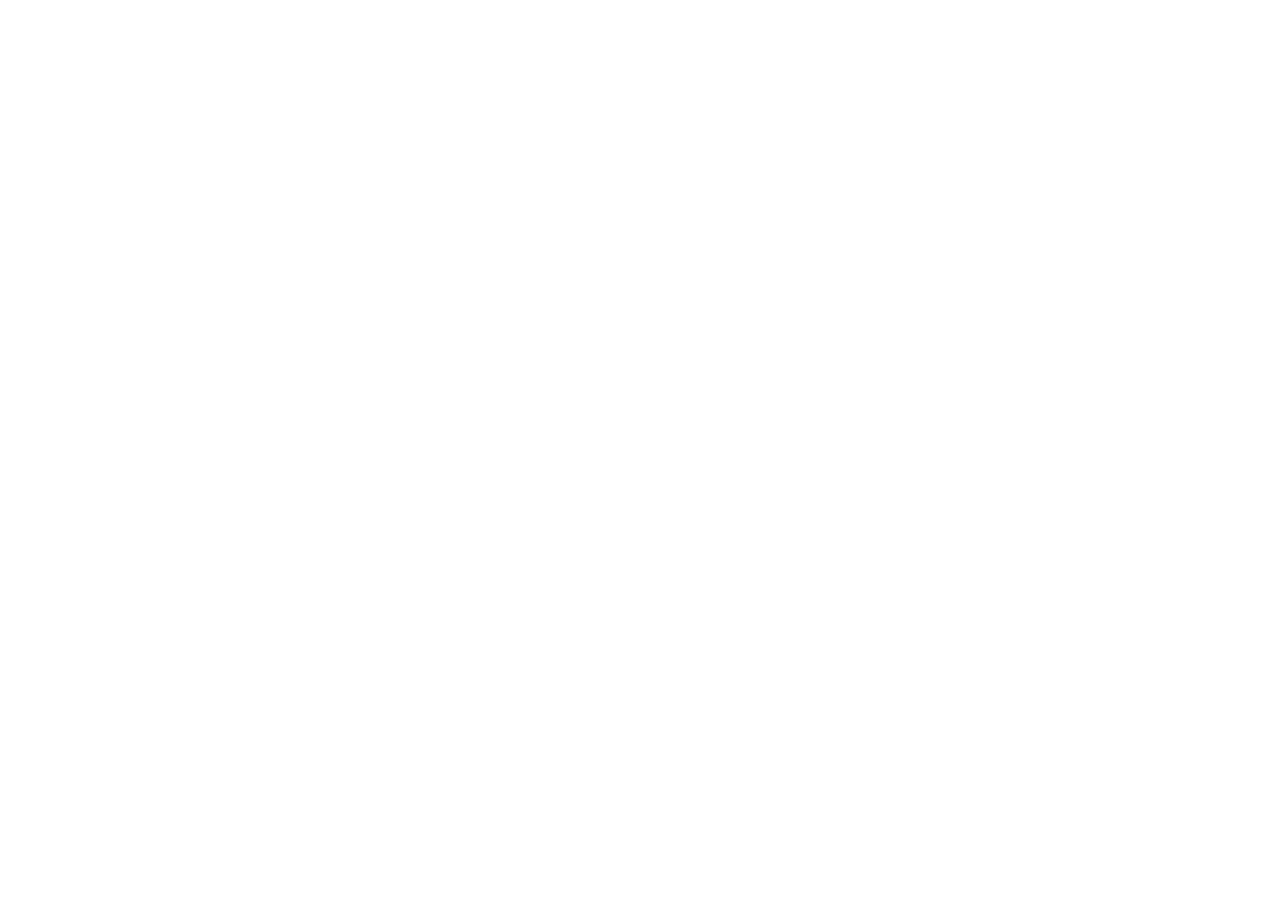
==== index.html @ 7501fd49 "add ficheiros" ====
<!DOCTYPE html>
<html lang="pt">
<head>
    <meta charset="UTF-8">
    <meta http-equiv="X-UA-Compatible" content="IE=edge">
    <meta name="viewport" content="width=device-width, initial-scale=1.0">
    <title>Poemas do JEGAN</title>
</head>
<body>
    <header></header>
    <main></main>
    <footer></footer>
</body>
</html>
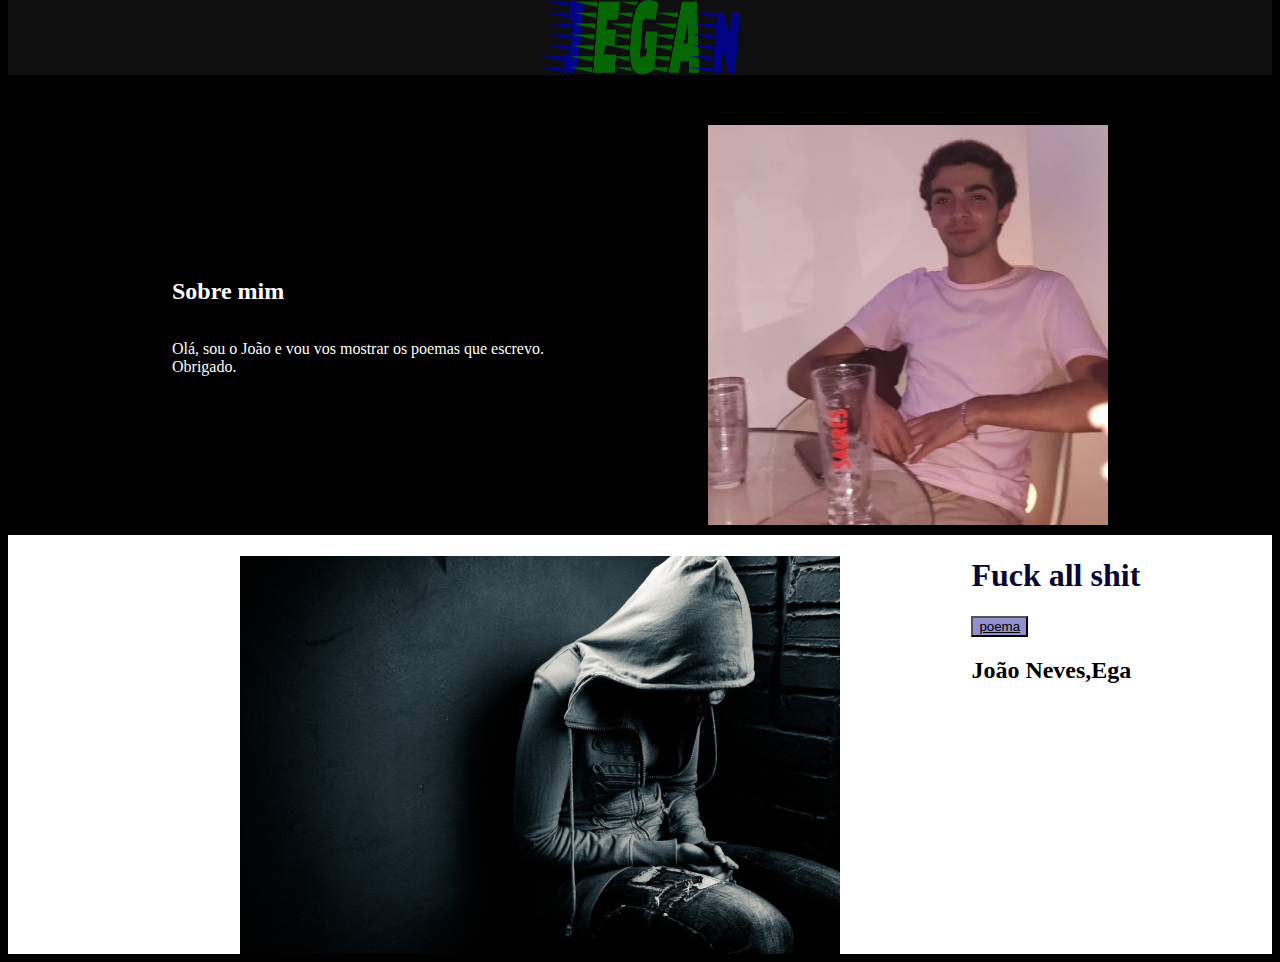
==== commit 13634a5d: "codigo" ====
--- a/index.html
+++ b/index.html
@@ -1,14 +1,53 @@
 <!DOCTYPE html>
 <html lang="pt">
-<head>
-    <meta charset="UTF-8">
-    <meta http-equiv="X-UA-Compatible" content="IE=edge">
-    <meta name="viewport" content="width=device-width, initial-scale=1.0">
+  <head>
+    <meta charset="UTF-8" />
+    <meta http-equiv="X-UA-Compatible" content="IE=edge" />
+    <meta name="viewport" content="width=device-width, initial-scale=1.0" />
     <title>Poemas do JEGAN</title>
-</head>
-<body>
-    <header></header>
-    <main></main>
+    <link href="index.css" rel="stylesheet" />
+  </head>
+  <body class="body">
+    <header class="header">
+      <img
+        class="logo_jegan"
+        src="LOGO JEGAn.png"
+        alt="logo jegan"
+        height="75px"
+        width="200px"
+      />
+    </header>
+    <main>
+      <div class="sobre_mim">
+        <div class="texto_about_me">
+          <h2>Sobre mim</h2>
+          <p>
+            Olá, sou o João e vou vos mostrar os poemas que escrevo.<br />Obrigado.
+          </p>
+        </div>
+        <img
+          src="instadp_joao_neves58_full_size.jpg"
+          alt="foto minha"
+          height="400"
+          width="400"
+        />
+      </div>
+      <div class="poema1">
+        <img
+          class="img1"
+          src="depositphotos_1827432-stock-photo-depression.jpg"
+          alt="foto"
+        />
+
+        <div class="ladodireitodopoema1">
+          <h1 class="titulo_poema1">Fuck all shit</h1>
+          <button class="botao1">
+            <a class="botao" href="poema1.html">poema</a>
+          </button>
+          <h2>João Neves,Ega</h2>
+        </div>
+      </div>
+    </main>
     <footer></footer>
-</body>
-</html>+  </body>
+</html>
--- a/index.css
+++ b/index.css
@@ -0,0 +1,56 @@
+.body {
+  background-color: black;
+  margin-top: 0;
+  color: white;
+}
+
+.header {
+  background-color: rgb(15, 15, 15);
+  display: flex;
+  align-items: center;
+  justify-content: space-around;
+}
+
+.sobre_mim {
+  padding-top: 50px;
+  margin-bottom: 10px;
+  display: flex;
+  align-items: center;
+  justify-content: space-evenly;
+}
+
+.texto_about_me {
+  display: flex;
+  flex-direction: column;
+}
+
+.poema1 {
+  margin-right: 0px;
+  padding-left: 100px;
+  border-top: 1px solid white;
+  background-color: white;
+  color: black;
+  display: flex;
+  justify-content: space-evenly;
+  margin-top: 10px;
+}
+
+.img1 {
+  margin-top: 20px;
+}
+.ladodireitodopoema1 {
+  flex-direction: column;
+  align-items: center;
+}
+
+.titulo_poema1 {
+  color: rgb(8, 8, 56);
+}
+
+.botao {
+  color: black;
+  align-items: center;
+}
+.botao1 {
+  background-color: rgb(145, 145, 209);
+}
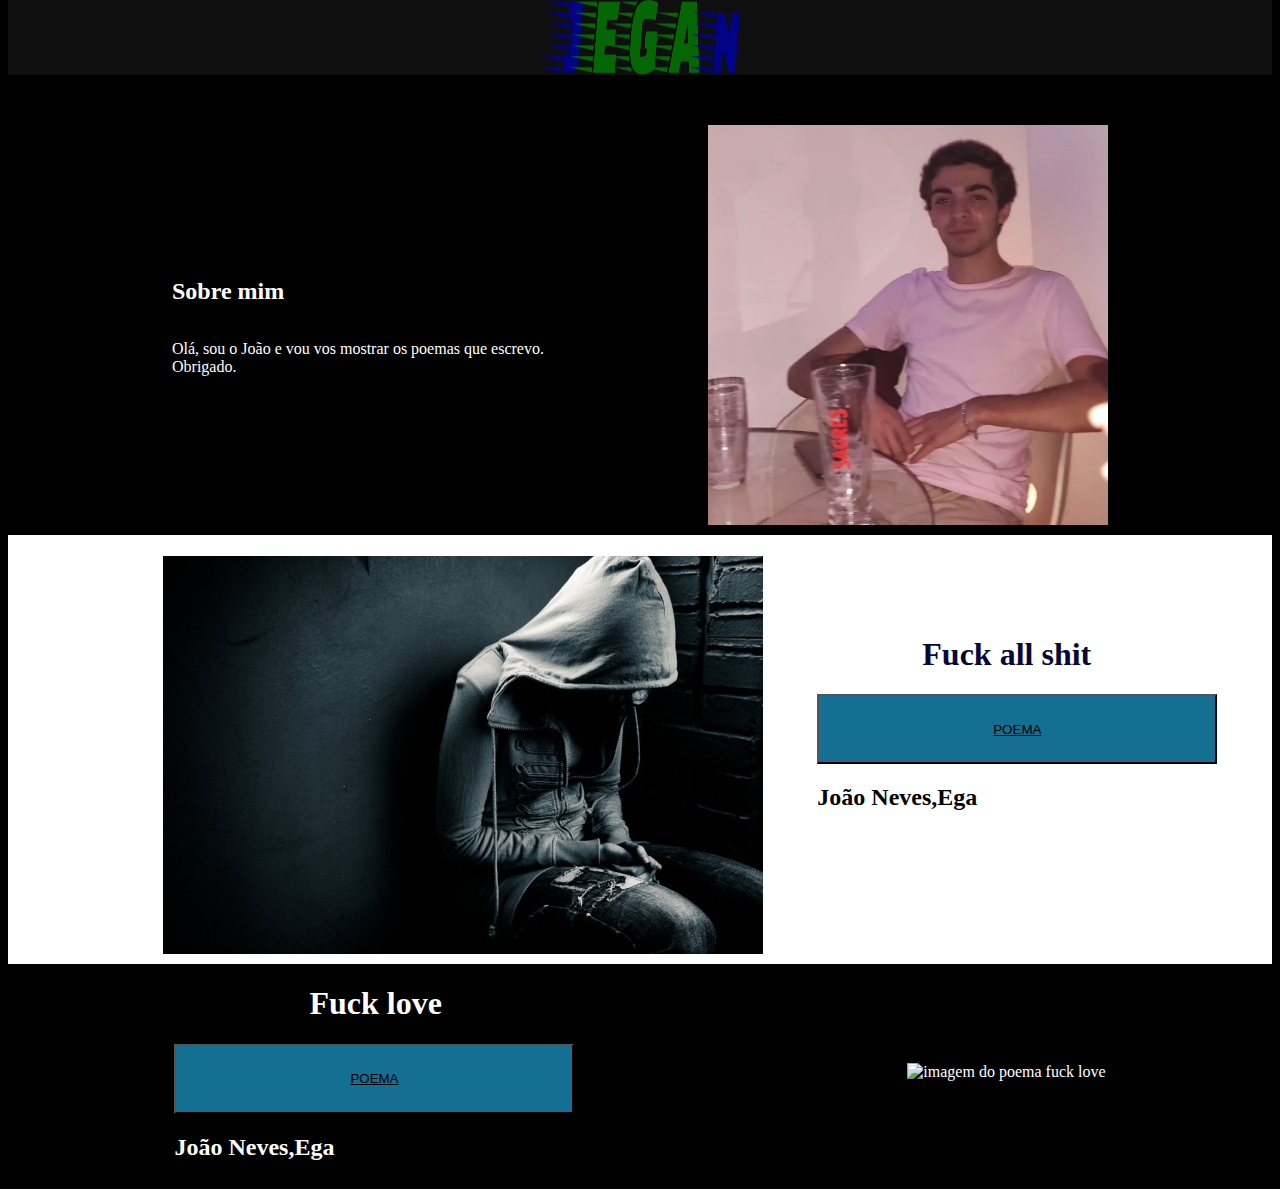
==== commit 049a5e12: "UPDATE" ====
--- a/index.html
+++ b/index.html
@@ -40,12 +40,26 @@
         />
 
         <div class="ladodireitodopoema1">
-          <h1 class="titulo_poema1">Fuck all shit</h1>
+          <h1 class="titulo_poema1"><strong>Fuck all shit</strong></h1>
           <button class="botao1">
-            <a class="botao" href="poema1.html">poema</a>
+            <a class="botao" href="poema1.html">POEMA</a>
           </button>
           <h2>João Neves,Ega</h2>
         </div>
+      </div>
+
+      <div class="poema2">
+        <div class="ladoesquerdodopoema2">
+          <h1 class="titulopoema2"><strong>Fuck love</strong></h1>
+          <button class="botao2">
+            <a class="textodobotao2" href="poema2.html">POEMA</a>
+          </button>
+          <h2>João Neves,Ega</h2>
+        </div>
+        <img
+          src="https://i1.sndcdn.com/artworks-lNhyuXUhlhJHWZIh-NBN7zg-t500x500.jpg"
+          alt="imagem do poema fuck love"
+        />
       </div>
     </main>
     <footer></footer>
--- a/index.css
+++ b/index.css
@@ -33,6 +33,7 @@
   display: flex;
   justify-content: space-evenly;
   margin-top: 10px;
+  padding-bottom: 10px;
 }
 
 .img1 {
@@ -45,6 +46,9 @@
 
 .titulo_poema1 {
   color: rgb(8, 8, 56);
+  margin-top: 100px;
+  justify-content: center;
+  margin-left: 105px;
 }
 
 .botao {
@@ -52,5 +56,27 @@
   align-items: center;
 }
 .botao1 {
-  background-color: rgb(145, 145, 209);
+  background-color: rgb(21, 111, 146);
+  height: 70px;
+  width: 400px;
+  style: w3-btn w3-round-xxlarge;
 }
+
+.poema2 {
+  display: flex;
+  justify-content: space-around;
+  align-items: center;
+}
+
+.titulopoema2 {
+  margin-left: 135px;
+}
+
+.botao2 {
+  background-color: rgb(21, 111, 146);
+  height: 70px;
+  width: 400px;
+}
+.textodobotao2 {
+  color: black;
+}
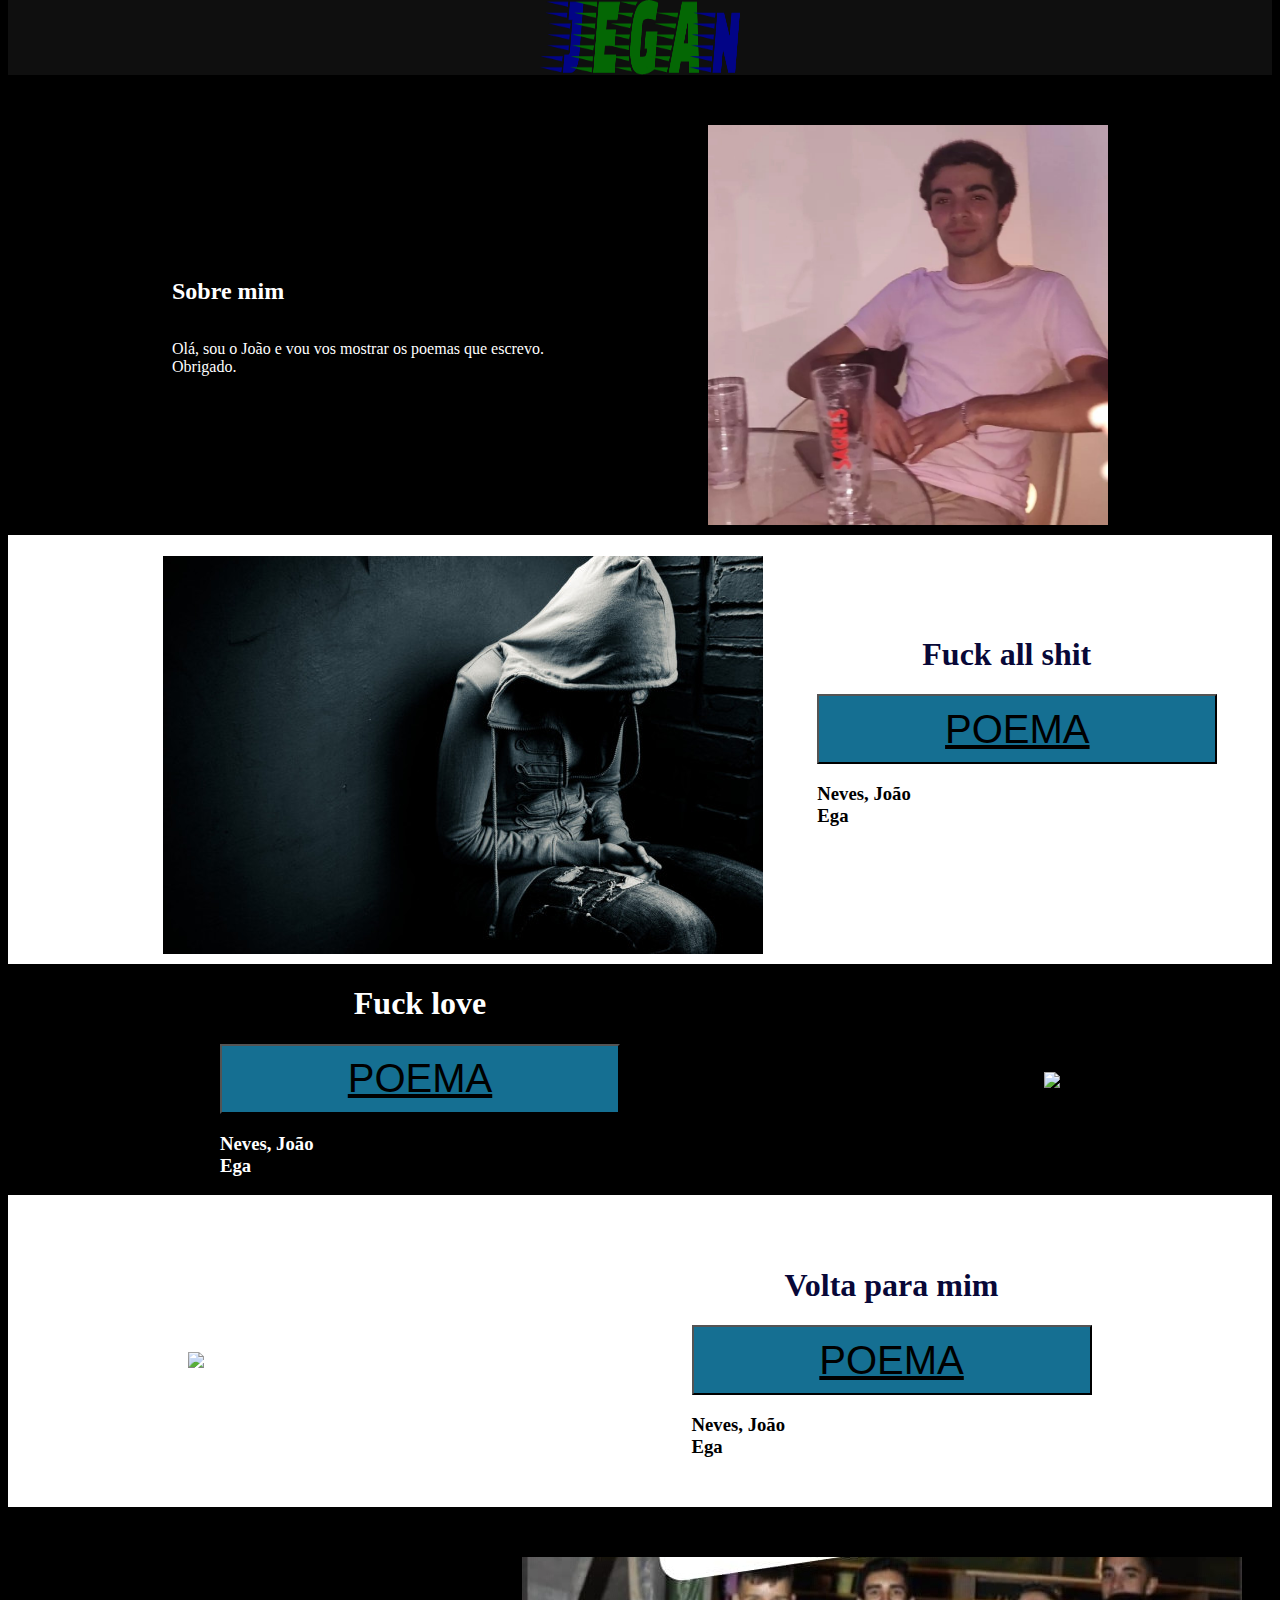
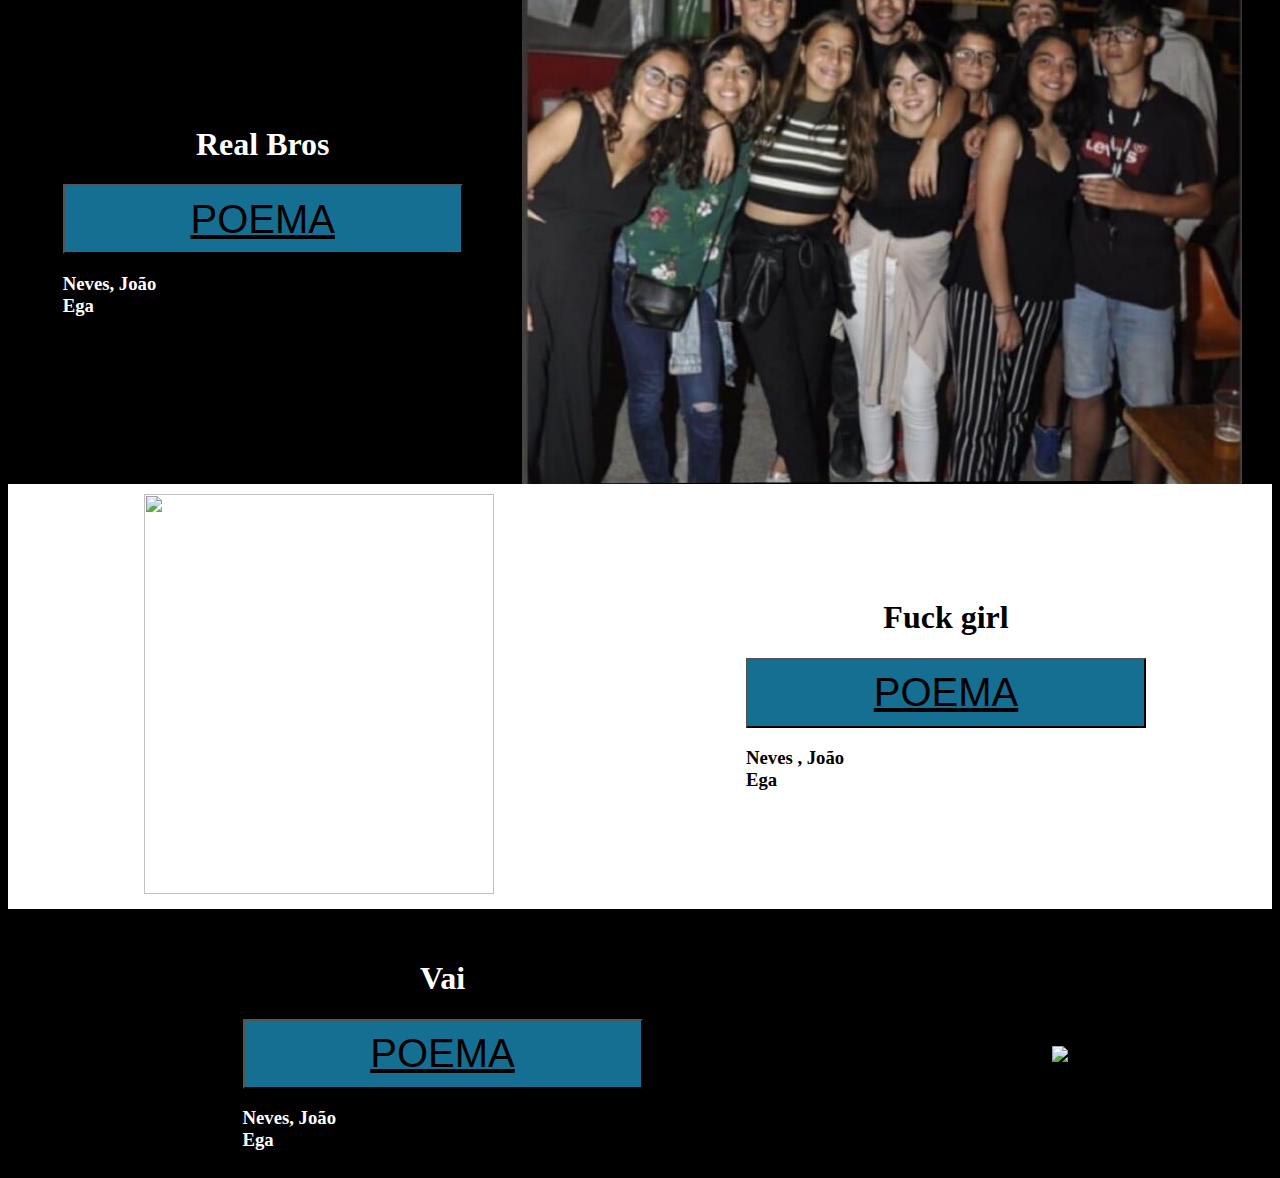
==== commit f8c6c3e0: "update in code" ====
--- a/index.html
+++ b/index.html
@@ -42,23 +42,101 @@
         <div class="ladodireitodopoema1">
           <h1 class="titulo_poema1"><strong>Fuck all shit</strong></h1>
           <button class="botao1">
-            <a class="botao" href="poema1.html">POEMA</a>
+            <a class="textodobotao1" href="poema1.html">POEMA</a>
           </button>
-          <h2>João Neves,Ega</h2>
+          <h3>
+            Neves, João <br />
+            Ega
+          </h3>
         </div>
       </div>
 
       <div class="poema2">
-        <div class="ladoesquerdodopoema2">
-          <h1 class="titulopoema2"><strong>Fuck love</strong></h1>
-          <button class="botao2">
-            <a class="textodobotao2" href="poema2.html">POEMA</a>
-          </button>
-          <h2>João Neves,Ega</h2>
+        <div class="teste1">
+          <div class="ladoesquerdodopoema2">
+            <h1>Fuck love</h1>
+            <button class="botao2">
+              <a class="textodobotao2" href="poema2.html">POEMA</a>
+            </button>
+          </div>
+          <h3>
+            Neves, João <br />
+            Ega
+          </h3>
         </div>
         <img
           src="https://i1.sndcdn.com/artworks-lNhyuXUhlhJHWZIh-NBN7zg-t500x500.jpg"
-          alt="imagem do poema fuck love"
+        />
+      </div>
+
+      <div class="poema3">
+        <img
+          src="http://lh6.ggpht.com/-8ipq0u7aWoI/UdHGl7OJV-I/AAAAAAAAABE/3B1neVMS6wI/s1600/devoltapramim.jpg"
+          alt="iamgem do poema3"
+        />
+        <div>
+          <div class="ladodireitodopoema3">
+            <h1 class="titulopoema3"><strong>Volta para mim</strong></h1>
+            <button class="botao3">
+              <a class="textobotao3" href="poema3.html">POEMA</a>
+            </button>
+          </div>
+          <h3 class="identificaçãopoema3">
+            Neves, João<br />
+            Ega
+          </h3>
+        </div>
+      </div>
+      <div class="poema4">
+        <div>
+          <div class="ladoesquerdodopoema4">
+            <h1><strong>Real Bros</strong></h1>
+            <button class="botao4">
+              <a class="textobotao4" href="poema4.html">POEMA</a>
+            </button>
+          </div>
+          <h3>
+            Neves, João <br />
+            Ega
+          </h3>
+        </div>
+
+        <img src="IMG_20191221_151043.jpg" alt="foto do poema 4" />
+      </div>
+      <div class="poema5">
+        <img
+          src="https://static8.depositphotos.com/1067336/1064/i/600/depositphotos_10640236-stock-photo-beauty-girl-cry.jpg"
+          height="400px"
+          width="350px"
+        />
+        <div>
+          <div class="ladodireitodopoema5">
+            <h1>Fuck girl</h1>
+            <button class="botao5">
+              <a class="textodobotao5" href="poema5.html">POEMA</a>
+            </button>
+          </div>
+          <h3>
+            Neves , João <br />
+            Ega
+          </h3>
+        </div>
+      </div>
+      <div class="poema6">
+        <div>
+          <div class="ladoesquerdodopoema6">
+            <h1>Vai</h1>
+            <button class="botao6">
+              <a class="textodobotao6" href="poema6.html">POEMA</a>
+            </button>
+          </div>
+          <h3>
+            Neves, João <br />
+            Ega
+          </h3>
+        </div>
+        <img
+          src="https://www.aterapiadealice.com/wp-content/uploads/2015/11/nao-deixe-ela-ir.jpg"
         />
       </div>
     </main>
--- a/index.css
+++ b/index.css
@@ -51,9 +51,10 @@
   margin-left: 105px;
 }
 
-.botao {
-  color: black;
-  align-items: center;
+.textodobotao1 {
+  color: black;
+  align-items: center;
+  font-size: 40px;
 }
 .botao1 {
   background-color: rgb(21, 111, 146);
@@ -64,12 +65,23 @@
 
 .poema2 {
   display: flex;
+
   justify-content: space-around;
   align-items: center;
 }
 
 .titulopoema2 {
-  margin-left: 135px;
+}
+
+.ladoesquerdodopoema2 {
+  display: flex;
+  flex-direction: column;
+  align-items: center;
+}
+
+.teste1 {
+  display: flex;
+  flex-direction: column;
 }
 
 .botao2 {
@@ -79,4 +91,114 @@
 }
 .textodobotao2 {
   color: black;
-}
+  font-size: 40px;
+}
+
+.poema3 {
+  background-color: white;
+  padding-top: 50px;
+  padding-bottom: 30px;
+  display: flex;
+  align-items: center;
+  justify-content: space-around;
+}
+.titulopoema3 {
+  color: rgb(8, 8, 56);
+}
+
+.ladodireitodopoema3 {
+  display: flex;
+  flex-direction: column;
+  align-items: center;
+}
+
+.botao3 {
+  background-color: rgb(21, 111, 146);
+  height: 70px;
+  width: 400px;
+}
+
+.textobotao3 {
+  color: black;
+  font-size: 40px;
+}
+
+.identificaçãopoema3 {
+  color: black;
+}
+
+.poema4 {
+  padding-top: 50px;
+  padding-left: 25px;
+  display: flex;
+  justify-content: space-around;
+  align-items: center;
+}
+
+.ladoesquerdodopoema4 {
+  display: flex;
+  flex-direction: column;
+  align-items: center;
+}
+.botao4 {
+  background-color: rgb(21, 111, 146);
+  height: 70px;
+  width: 400px;
+}
+
+.textobotao4 {
+  color: black;
+  font-size: 40px;
+}
+
+.poema5 {
+  background-color: white;
+  color: black;
+  padding-top: 10px;
+  padding-left: 10px;
+  padding-bottom: 15px;
+  display: flex;
+  justify-content: space-around;
+  align-items: center;
+}
+
+.ladodireitodopoema5 {
+  display: flex;
+  flex-direction: column;
+  align-items: center;
+}
+.botao5 {
+  background-color: rgb(21, 111, 146);
+  height: 70px;
+  width: 400px;
+}
+
+.textodobotao5 {
+  color: black;
+  font-size: 40px;
+}
+
+.poema6 {
+  padding-top: 30px;
+  padding-left: 30px;
+  display: flex;
+  justify-content: space-around;
+  align-items: center;
+}
+
+.ladoesquerdodopoema6 {
+  display: flex;
+  flex-direction: column;
+  align-items: center;
+}
+
+.botao6 {
+  background-color: rgb(21, 111, 146);
+  height: 70px;
+  width: 400px;
+}
+
+.textodobotao6 {
+  color: black;
+  font-size: 40px;
+}
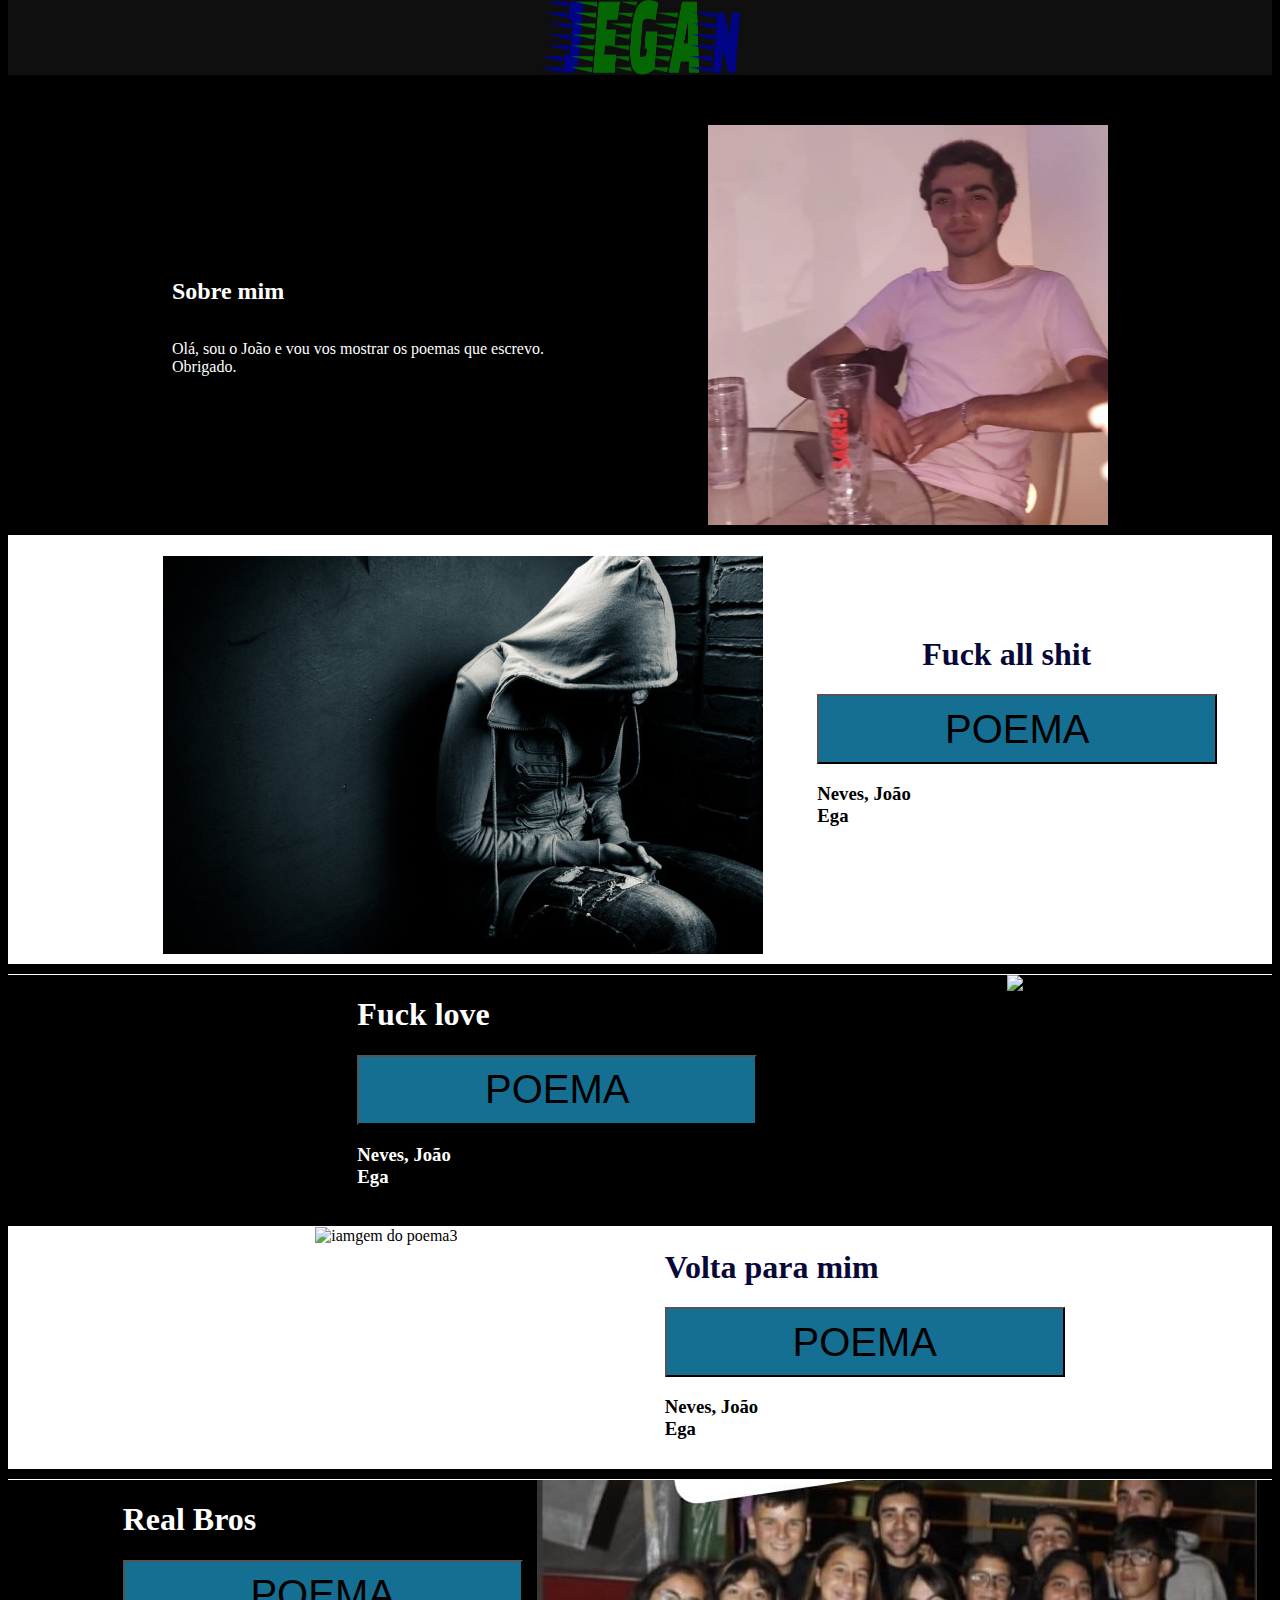
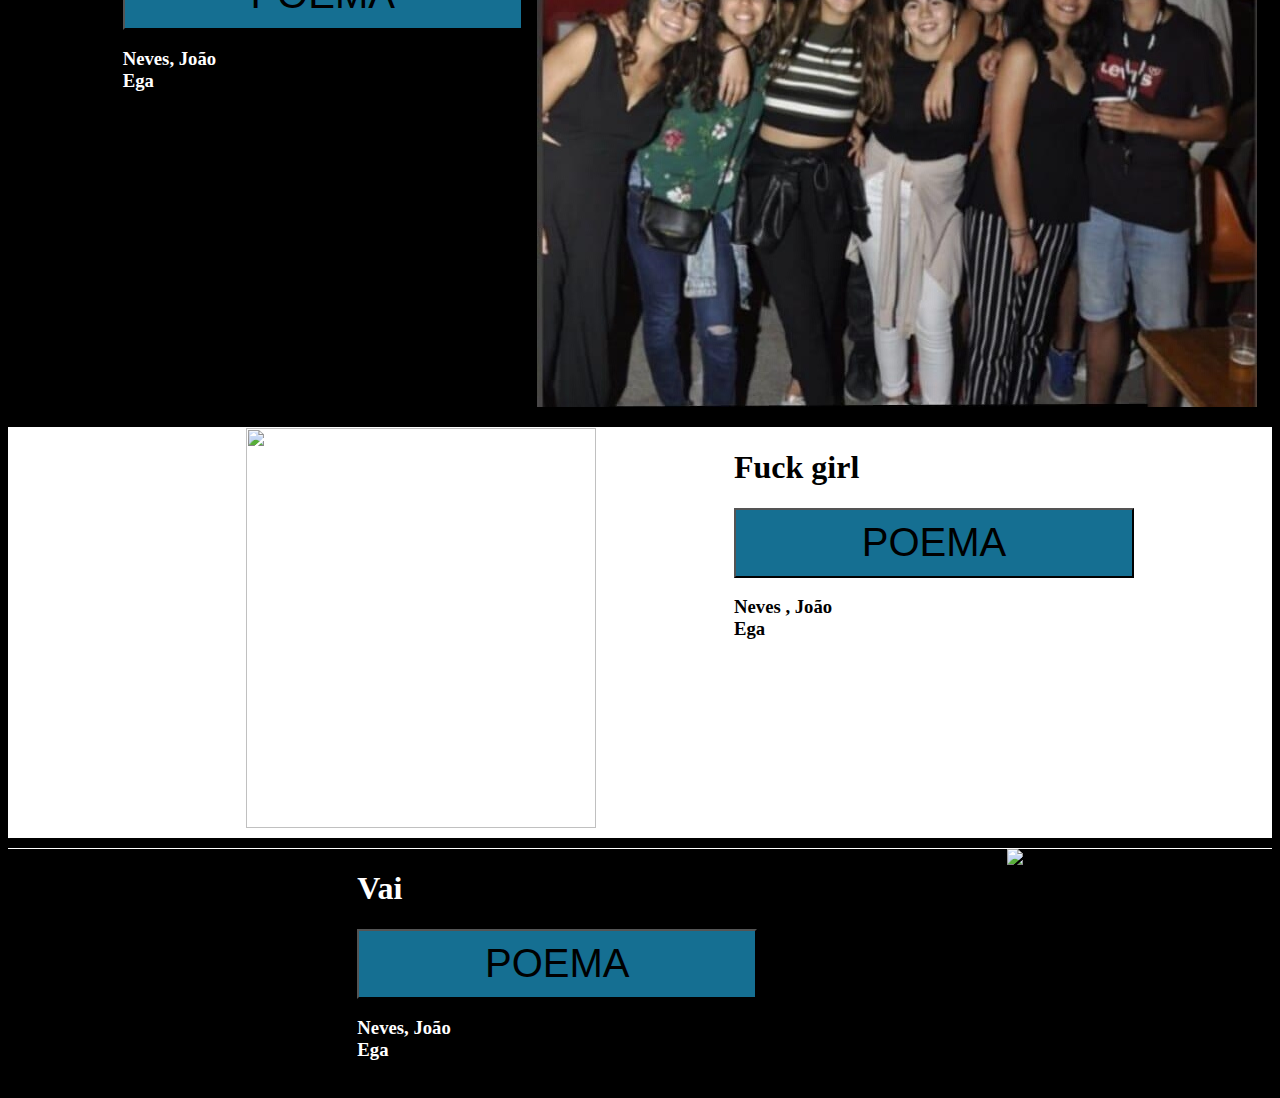
==== commit 09569005: "otimizar o codigo css e html" ====
--- a/index.html
+++ b/index.html
@@ -32,7 +32,7 @@
           width="400"
         />
       </div>
-      <div class="poema1">
+      <div class="poema poema_white">
         <img
           class="img1"
           src="depositphotos_1827432-stock-photo-depression.jpg"
@@ -41,8 +41,8 @@
 
         <div class="ladodireitodopoema1">
           <h1 class="titulo_poema1"><strong>Fuck all shit</strong></h1>
-          <button class="botao1">
-            <a class="textodobotao1" href="poema1.html">POEMA</a>
+          <button class="botao">
+            <a class="textodobotao" href="poema1.html">POEMA</a>
           </button>
           <h3>
             Neves, João <br />
@@ -51,12 +51,12 @@
         </div>
       </div>
 
-      <div class="poema2">
+      <div class="poema poema_black">
         <div class="teste1">
           <div class="ladoesquerdodopoema2">
             <h1>Fuck love</h1>
-            <button class="botao2">
-              <a class="textodobotao2" href="poema2.html">POEMA</a>
+            <button class="botao">
+              <a class="textodobotao" href="poema2.html">POEMA</a>
             </button>
           </div>
           <h3>
@@ -69,7 +69,7 @@
         />
       </div>
 
-      <div class="poema3">
+      <div class="poema poema_white">
         <img
           src="http://lh6.ggpht.com/-8ipq0u7aWoI/UdHGl7OJV-I/AAAAAAAAABE/3B1neVMS6wI/s1600/devoltapramim.jpg"
           alt="iamgem do poema3"
@@ -77,8 +77,8 @@
         <div>
           <div class="ladodireitodopoema3">
             <h1 class="titulopoema3"><strong>Volta para mim</strong></h1>
-            <button class="botao3">
-              <a class="textobotao3" href="poema3.html">POEMA</a>
+            <button class="botao">
+              <a class="textodobotao" href="poema3.html">POEMA</a>
             </button>
           </div>
           <h3 class="identificaçãopoema3">
@@ -87,12 +87,12 @@
           </h3>
         </div>
       </div>
-      <div class="poema4">
+      <div class="poema poema_black">
         <div>
           <div class="ladoesquerdodopoema4">
             <h1><strong>Real Bros</strong></h1>
-            <button class="botao4">
-              <a class="textobotao4" href="poema4.html">POEMA</a>
+            <button class="botao">
+              <a class="textodobotao" href="poema4.html">POEMA</a>
             </button>
           </div>
           <h3>
@@ -103,7 +103,7 @@
 
         <img src="IMG_20191221_151043.jpg" alt="foto do poema 4" />
       </div>
-      <div class="poema5">
+      <div class="poema poema_white">
         <img
           src="https://static8.depositphotos.com/1067336/1064/i/600/depositphotos_10640236-stock-photo-beauty-girl-cry.jpg"
           height="400px"
@@ -112,8 +112,8 @@
         <div>
           <div class="ladodireitodopoema5">
             <h1>Fuck girl</h1>
-            <button class="botao5">
-              <a class="textodobotao5" href="poema5.html">POEMA</a>
+            <button class="botao">
+              <a class="textodobotao" href="poema5.html">POEMA</a>
             </button>
           </div>
           <h3>
@@ -122,12 +122,12 @@
           </h3>
         </div>
       </div>
-      <div class="poema6">
+      <div class="poema poema_black">
         <div>
           <div class="ladoesquerdodopoema6">
             <h1>Vai</h1>
-            <button class="botao6">
-              <a class="textodobotao6" href="poema6.html">POEMA</a>
+            <button class="botao">
+              <a class="textodobotao" href="poema6.html">POEMA</a>
             </button>
           </div>
           <h3>
--- a/index.css
+++ b/index.css
@@ -9,6 +9,19 @@
   display: flex;
   align-items: center;
   justify-content: space-around;
+}
+
+.botao {
+  background-color: rgb(21, 111, 146);
+  height: 70px;
+  width: 400px;
+}
+
+.textodobotao {
+  color: black;
+  align-items: center;
+  font-size: 40px;
+  text-decoration: none;
 }
 
 .sobre_mim {
@@ -24,16 +37,24 @@
   flex-direction: column;
 }
 
-.poema1 {
+.poema {
   margin-right: 0px;
   padding-left: 100px;
   border-top: 1px solid white;
-  background-color: white;
-  color: black;
   display: flex;
   justify-content: space-evenly;
   margin-top: 10px;
   padding-bottom: 10px;
+}
+
+.poema_white {
+  background-color: white;
+  color: black;
+}
+
+.poema_black {
+  background-color: black;
+  color: white;
 }
 
 .img1 {
@@ -51,29 +72,9 @@
   margin-left: 105px;
 }
 
-.textodobotao1 {
-  color: black;
-  align-items: center;
-  font-size: 40px;
-}
-.botao1 {
-  background-color: rgb(21, 111, 146);
-  height: 70px;
-  width: 400px;
-  style: w3-btn w3-round-xxlarge;
-}
+.titulopoema2 {}
 
-.poema2 {
-  display: flex;
-
-  justify-content: space-around;
-  align-items: center;
-}
-
-.titulopoema2 {
-}
-
-.ladoesquerdodopoema2 {
+.ladoesquerdodopoema {
   display: flex;
   flex-direction: column;
   align-items: center;
@@ -84,121 +85,10 @@
   flex-direction: column;
 }
 
-.botao2 {
-  background-color: rgb(21, 111, 146);
-  height: 70px;
-  width: 400px;
-}
-.textodobotao2 {
-  color: black;
-  font-size: 40px;
-}
-
-.poema3 {
-  background-color: white;
-  padding-top: 50px;
-  padding-bottom: 30px;
-  display: flex;
-  align-items: center;
-  justify-content: space-around;
-}
 .titulopoema3 {
   color: rgb(8, 8, 56);
 }
 
-.ladodireitodopoema3 {
-  display: flex;
-  flex-direction: column;
-  align-items: center;
-}
-
-.botao3 {
-  background-color: rgb(21, 111, 146);
-  height: 70px;
-  width: 400px;
-}
-
-.textobotao3 {
-  color: black;
-  font-size: 40px;
-}
-
 .identificaçãopoema3 {
   color: black;
-}
-
-.poema4 {
-  padding-top: 50px;
-  padding-left: 25px;
-  display: flex;
-  justify-content: space-around;
-  align-items: center;
-}
-
-.ladoesquerdodopoema4 {
-  display: flex;
-  flex-direction: column;
-  align-items: center;
-}
-.botao4 {
-  background-color: rgb(21, 111, 146);
-  height: 70px;
-  width: 400px;
-}
-
-.textobotao4 {
-  color: black;
-  font-size: 40px;
-}
-
-.poema5 {
-  background-color: white;
-  color: black;
-  padding-top: 10px;
-  padding-left: 10px;
-  padding-bottom: 15px;
-  display: flex;
-  justify-content: space-around;
-  align-items: center;
-}
-
-.ladodireitodopoema5 {
-  display: flex;
-  flex-direction: column;
-  align-items: center;
-}
-.botao5 {
-  background-color: rgb(21, 111, 146);
-  height: 70px;
-  width: 400px;
-}
-
-.textodobotao5 {
-  color: black;
-  font-size: 40px;
-}
-
-.poema6 {
-  padding-top: 30px;
-  padding-left: 30px;
-  display: flex;
-  justify-content: space-around;
-  align-items: center;
-}
-
-.ladoesquerdodopoema6 {
-  display: flex;
-  flex-direction: column;
-  align-items: center;
-}
-
-.botao6 {
-  background-color: rgb(21, 111, 146);
-  height: 70px;
-  width: 400px;
-}
-
-.textodobotao6 {
-  color: black;
-  font-size: 40px;
-}
+}